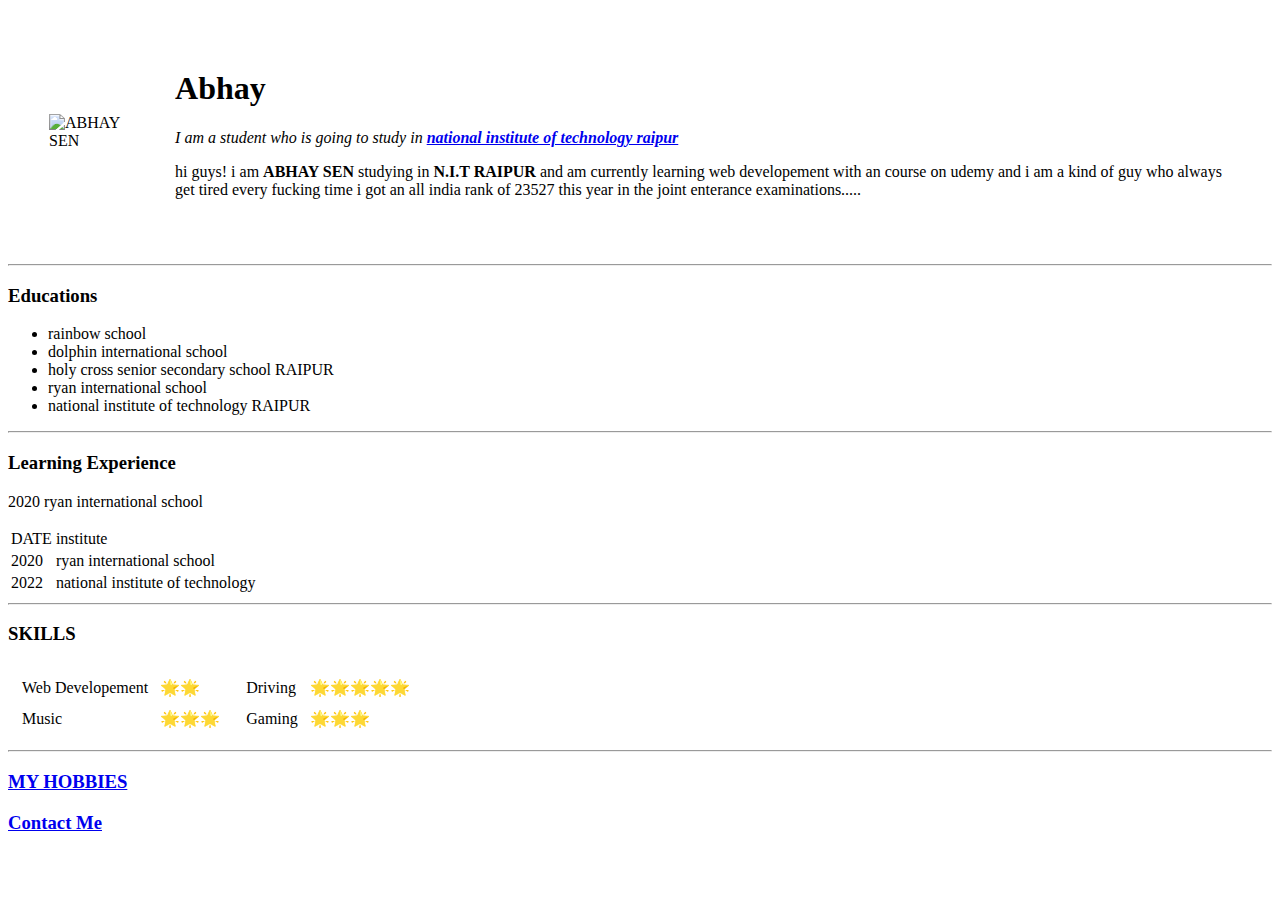
==== index.html @ e572eddb "add initial cv website files" ====
<!-- this declares the document type it tells what is the version of html used by us -->
 <!DOCTYPE html>
 <!-- this is the opening of an html file and the inside of it is rendered as an html file -->
 <html>
 <!--holds information about the webpage and tells the browser how to handle the webpage-->

 <head>
   <meta charset="utf-8">
   <title>Abhay's personal site </title>
 </head>

 <body>
   <table cellspacing="40">
     <tr>
       <td>
         <img src="D:\Web Developement\html personal site\images\OIP-modified.png" alt="ABHAY SEN">
       </td>
       <td>
         <h1>Abhay</h1>
         <p>
           <em>I am a student who is going to study in <strong><a href="http://www.nitrr.ac.in/" target="_blank">national institute of technology raipur</a></strong></em>
         </p>
         <p>
           hi guys! i am <strong>ABHAY SEN</strong> studying in <strong>N.I.T RAIPUR</strong> and am currently learning web developement with an course on udemy and i am a kind of guy who always get tired every fucking time i got an all india rank of
           23527 this year in the joint enterance examinations.....
         </p>
       </td>
     </tr>
   </table>
   <hr>
   <h3>Educations</h3>
   <ul>
     <li>rainbow school</li>
     <li>dolphin international school</li>
     <li>holy cross senior secondary school RAIPUR</li>
     <li>ryan international school</li>
     <li>national institute of technology RAIPUR</li>
   </ul>
   <hr />
   <h3>Learning Experience</h3>
   <p>
     2020 ryan international school
   </p>
   <table >
     <thead>
       <tr>
         <td>
           DATE
         </td>
         <td>
           institute
         </td>
       </tr>
     </thead>
     <tbody>
       <tr>
         <td>
           2020
         </td>
         <td>
           ryan international school
         </td>
       </tr>
       <tr>
         <td>
           2022
         </td>
         <td>
           national institute of technology
         </td>
       </tr>
     </tbody>
     <tfoot>
     </tfoot>
   </table>
   <hr />
   <h3>SKILLS</h3>
   <table>
     <tbody>
       <tr>
         <td>
           <table cellspacing="10">
             <tr>
               <td>
                 Web Developement
               </td>
               <td>
                 🌟🌟
               </td>
             </tr>
             <tr>
               <td>
                 Music
               </td>
               <td>
                 🌟🌟🌟
               </td>
             </tr>
           </table>
         </td>
         <td>
           <table cellspacing="10">
             <tr>
               <td>
                 Driving
               </td>
               <td>
                 🌟🌟🌟🌟🌟
               </td>
             </tr>
             <tr>
               <td>
                 Gaming
               </td>
               <td>
                 🌟🌟🌟
               </td>
             </tr>
           </table>
         </td>
       </tr>
     </tbody>
   </table>
   <hr>
   <a href="hobbies.html">
     <h3>MY HOBBIES</h3>
   </a>
   <a href="contact me.html">
     <h3>Contact Me</h3>
   </a>
 </body>
 </html>
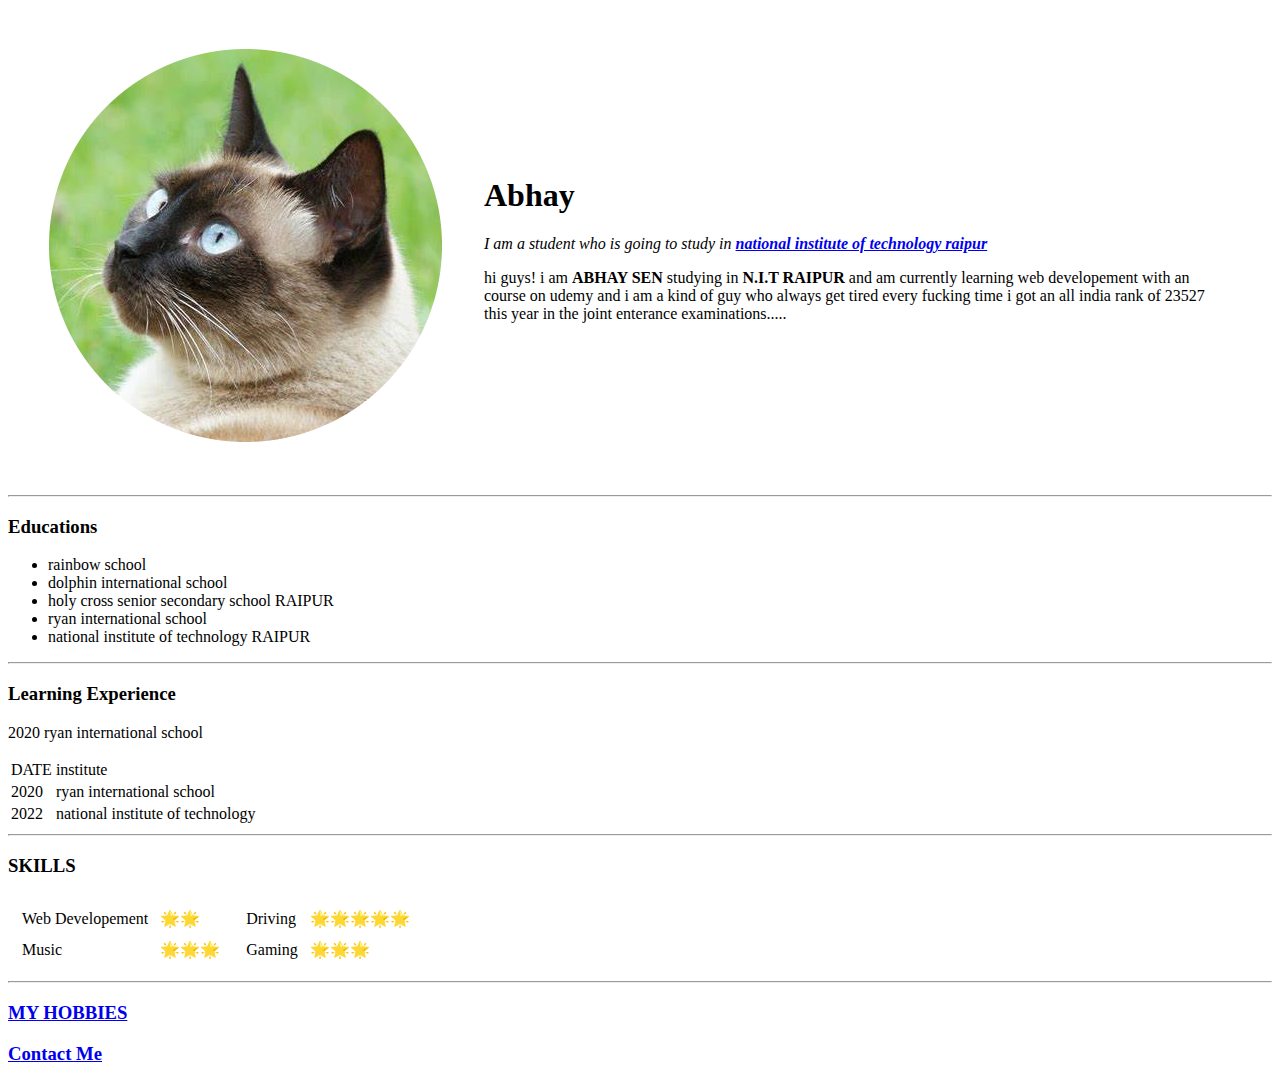
==== commit ccc917ee: "update index.html for photo error" ====
--- a/index.html
+++ b/index.html
@@ -13,7 +13,7 @@
    <table cellspacing="40">
      <tr>
        <td>
-         <img src="D:\Web Developement\html personal site\images\OIP-modified.png" alt="ABHAY SEN">
+         <img src="images/OIP-modified.png" alt="ABHAY SEN">
        </td>
        <td>
          <h1>Abhay</h1>
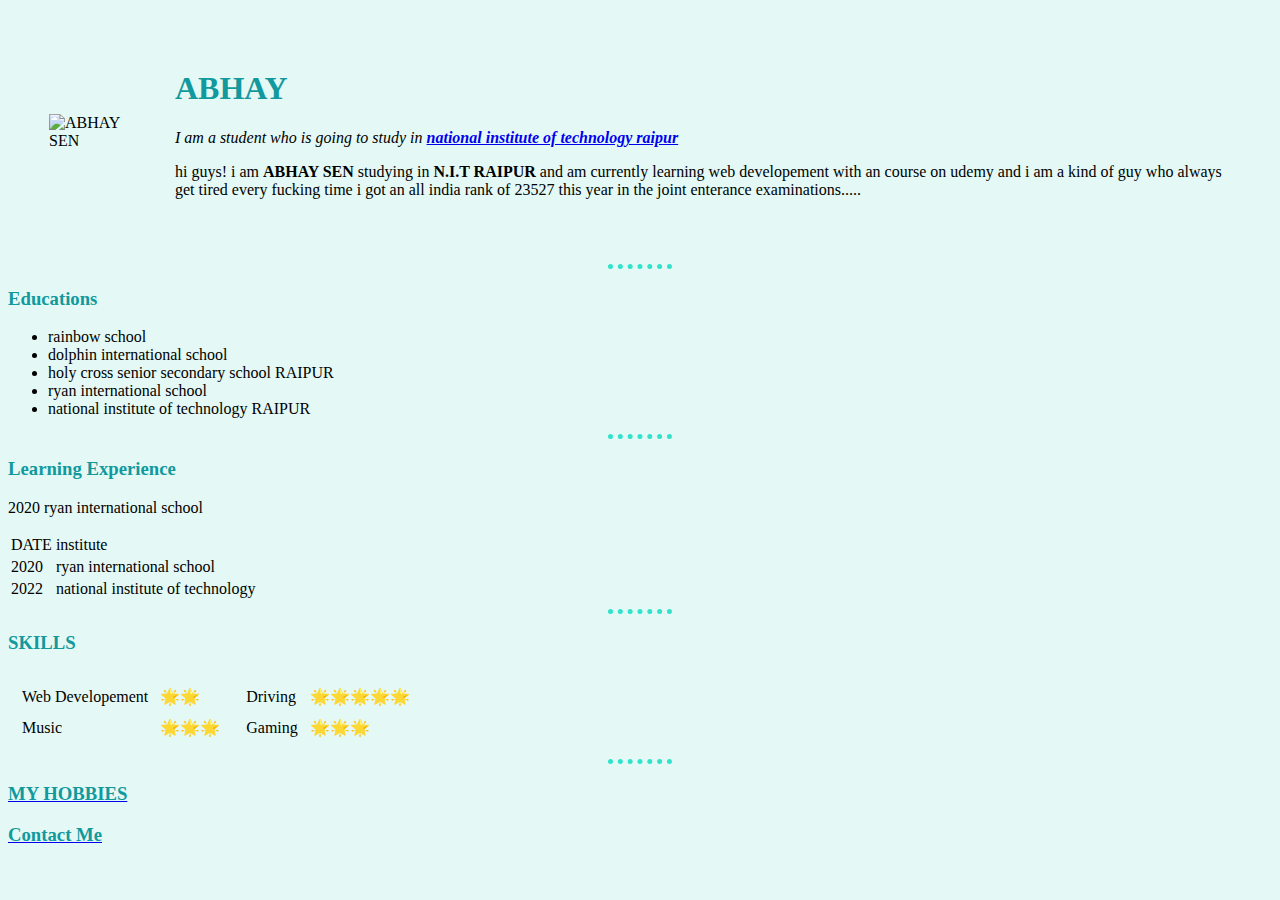
==== commit 5a0b90e5: "adding files with css" ====
--- a/index.html
+++ b/index.html
@@ -7,13 +7,15 @@
  <head>
    <meta charset="utf-8">
    <title>Abhay's personal site </title>
+   <link rel="stylesheet" href="css/styles.css">
+
  </head>
 
  <body>
    <table cellspacing="40">
      <tr>
        <td>
-         <img src="images/OIP-modified.png" alt="ABHAY SEN">
+         <img src="D:\Web Developement\html personal site\images\OIP-modified.png" alt="ABHAY SEN">
        </td>
        <td>
          <h1>Abhay</h1>
@@ -41,7 +43,7 @@
    <p>
      2020 ryan international school
    </p>
-   <table >
+   <table>
      <thead>
        <tr>
          <td>
@@ -129,4 +131,5 @@
      <h3>Contact Me</h3>
    </a>
  </body>
+
  </html>
--- a/css/styles.css
+++ b/css/styles.css
@@ -0,0 +1,23 @@
+body {
+  background-color: #E4F9F5;
+}
+
+hr {
+
+  border-style: dotted;
+  border: none;
+  width: 5%;
+  border-top: dotted;
+  border-top-width: 5px;
+  border-color: #30E3CA;
+
+}
+h1 {
+  color: #11999E;
+  font-family: "Times new roman" ;
+  text-transform: uppercase;
+}
+h3 {
+  color: #11999E;
+  font-family: cursive;
+}
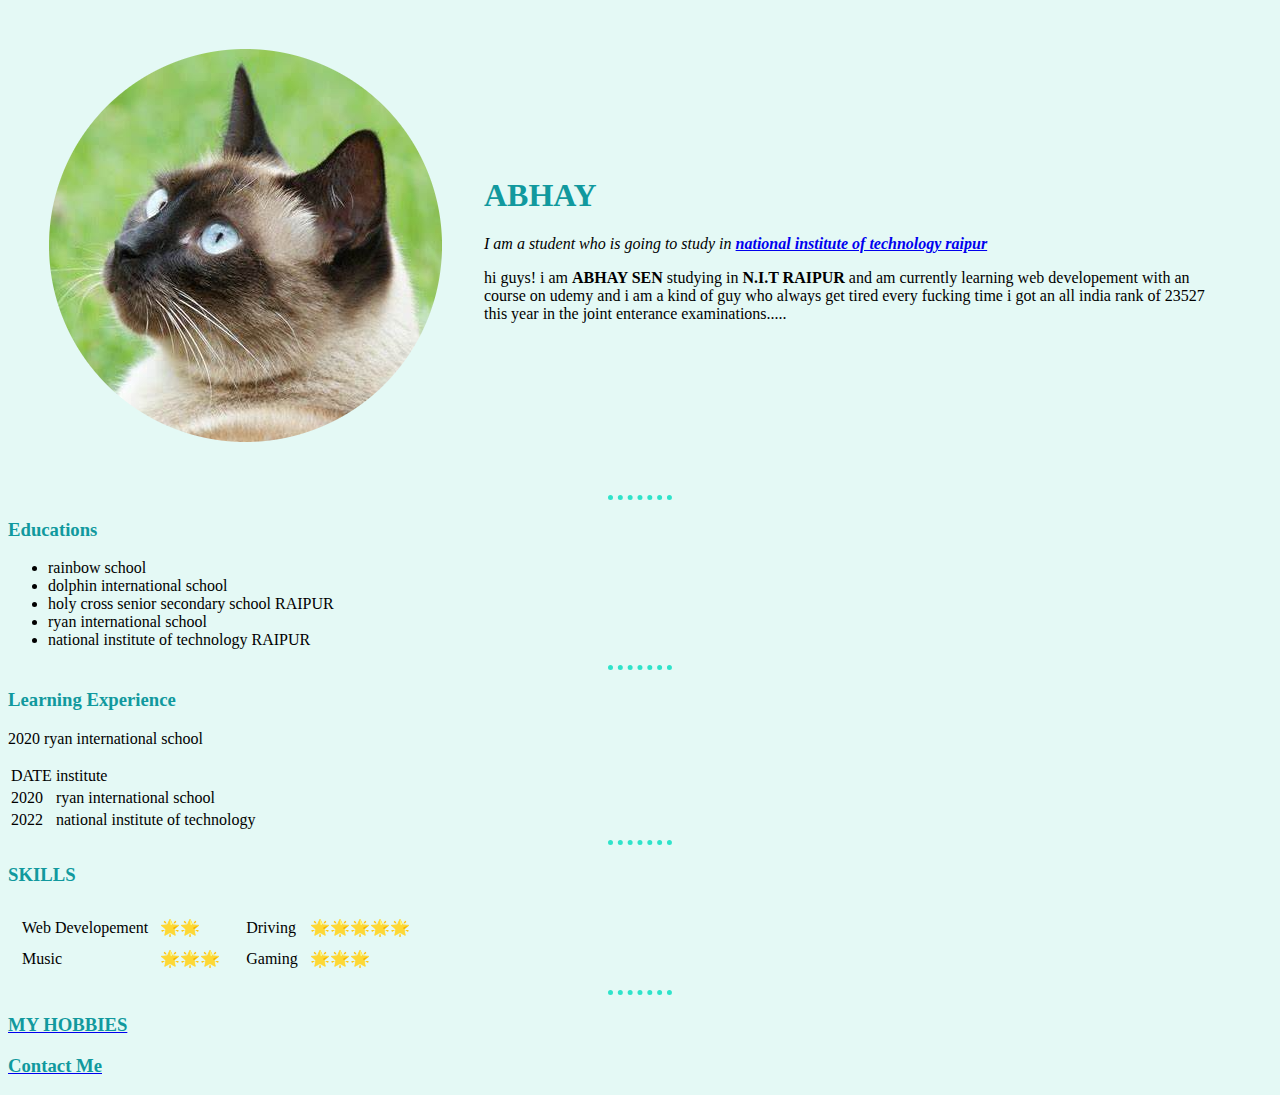
==== commit 950c1b29: "update index.html for pic" ====
--- a/index.html
+++ b/index.html
@@ -15,7 +15,7 @@
    <table cellspacing="40">
      <tr>
        <td>
-         <img src="D:\Web Developement\html personal site\images\OIP-modified.png" alt="ABHAY SEN">
+         <img src="images/OIP-modified.png" alt="ABHAY SEN">
        </td>
        <td>
          <h1>Abhay</h1>
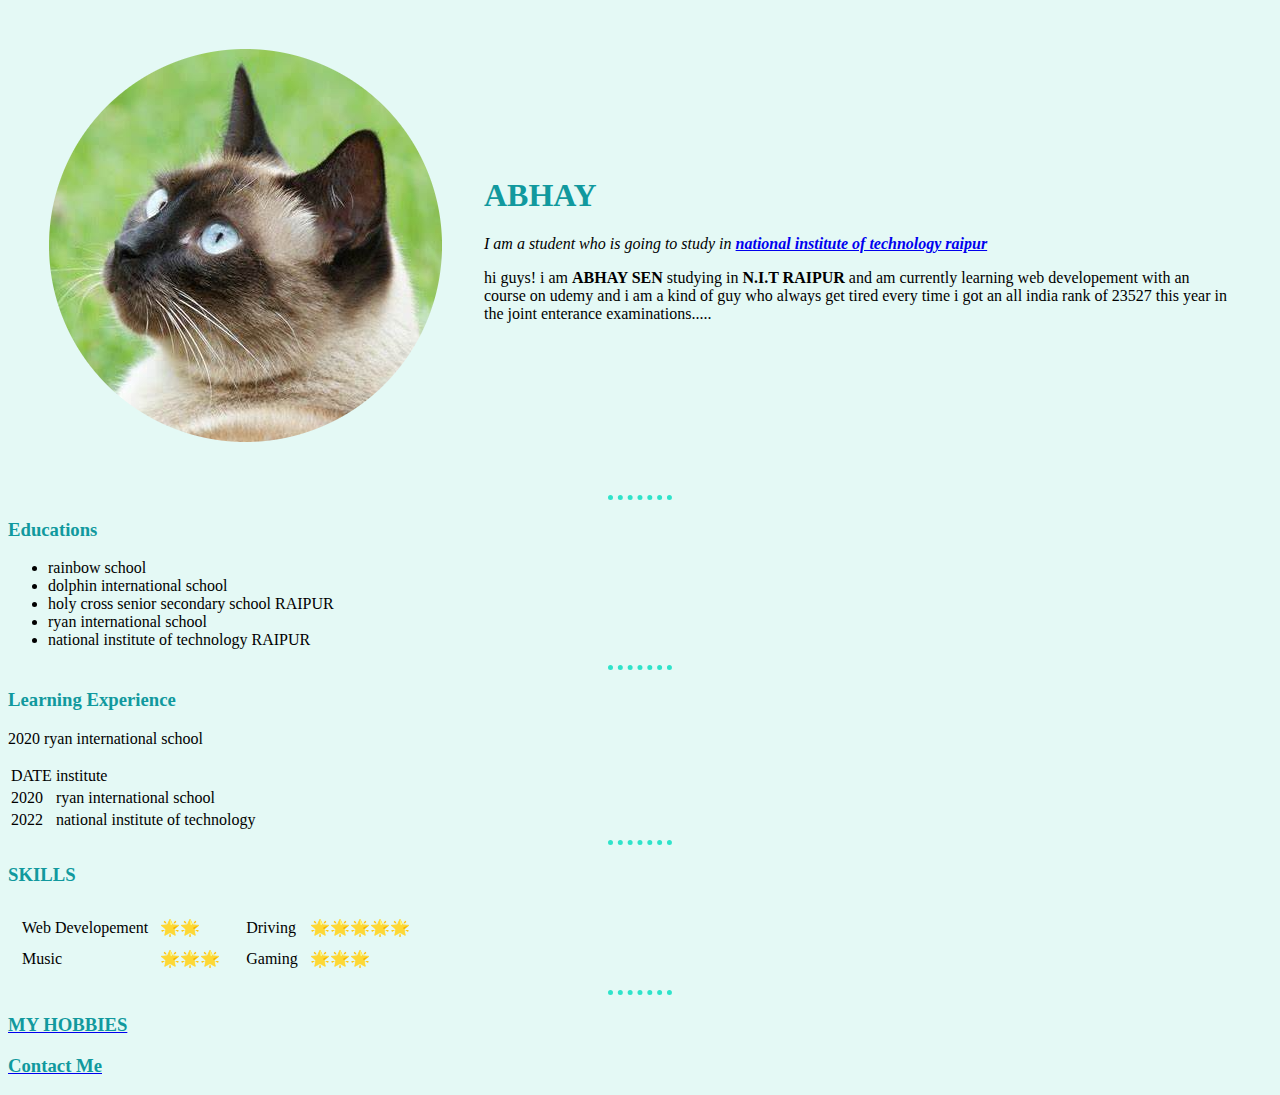
==== commit 11b237f3: "Update index.html" ====
--- a/index.html
+++ b/index.html
@@ -23,7 +23,7 @@
            <em>I am a student who is going to study in <strong><a href="http://www.nitrr.ac.in/" target="_blank">national institute of technology raipur</a></strong></em>
          </p>
          <p>
-           hi guys! i am <strong>ABHAY SEN</strong> studying in <strong>N.I.T RAIPUR</strong> and am currently learning web developement with an course on udemy and i am a kind of guy who always get tired every fucking time i got an all india rank of
+           hi guys! i am <strong>ABHAY SEN</strong> studying in <strong>N.I.T RAIPUR</strong> and am currently learning web developement with an course on udemy and i am a kind of guy who always get tired every time i got an all india rank of
            23527 this year in the joint enterance examinations.....
          </p>
        </td>
